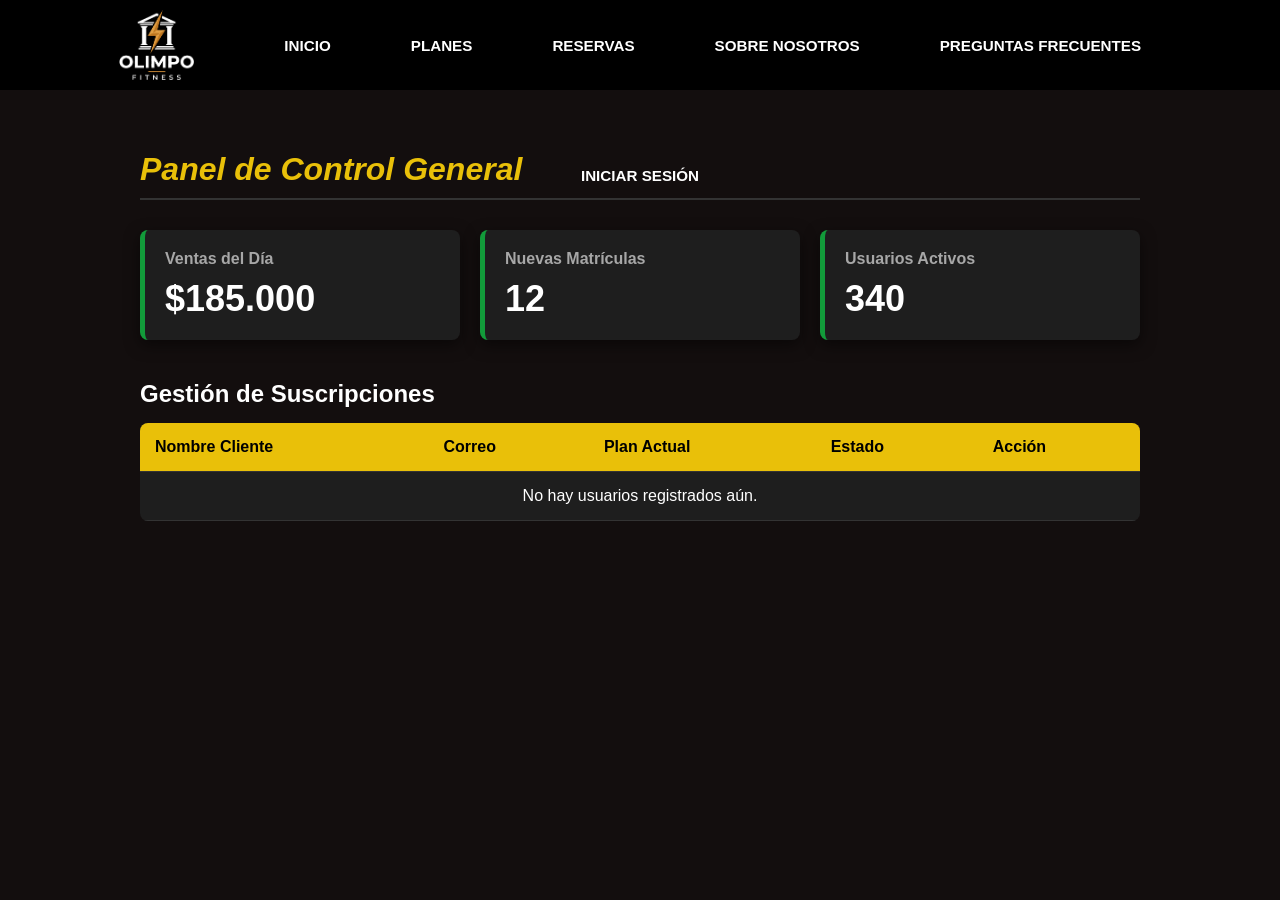
==== OlimpoFitness/admin.html @ 12df538f "cambios casi finales" ====
<!DOCTYPE html>
<html lang="es">
<head>
    <meta charset="UTF-8">
    <meta name="viewport" content="width=device-width, initial-scale=1.0">
    <title>Panel Admin - Olimpo Fitness</title>
    <link rel="stylesheet" href="estilos.css">
</head>
<body>

    
    <header id="barra-navegacion"></header>
    <script src="scripts/barraNav.js"></script>

    
    <main class="contenedor-admin">
        <h1 class="titulo-admin">Panel de Control General</h1>
        
        
        <div class="tarjetas-resumen">
            <div class="tarjeta-dato">
                <h3>Ventas del Día</h3>
                <p class="numero-grande">$185.000</p>
            </div>
            <div class="tarjeta-dato">
                <h3>Nuevas Matrículas</h3>
                <p class="numero-grande">12</p>
            </div>
            <div class="tarjeta-dato">
                <h3>Usuarios Activos</h3>
                <p class="numero-grande">340</p>
            </div>
        </div>

        
        <div class="seccion-tabla">
            <h2>Gestión de Suscripciones</h2>
            <table class="tabla-admin">
                <thead>
                    <tr>
                        <th>Nombre Cliente</th>
                        <th>Correo</th>
                        <th>Plan Actual</th>
                        <th>Estado</th>
                        <th>Acción</th>
                    </tr>
                </thead>
               
                <tbody id="tabla-usuarios">
                </tbody>
            </table>
        </div>
    </main>

    
    <script src="scripts/scriptAdmin.js"></script>
</body>
</html>
---- OlimpoFitness/estilos.css ----
body{
    margin: 0;
    font-family: Arial,sans-serif;
    background-color: #130e0e;
    overflow-x: hidden;
}

a {
    text-decoration: none;
}

/* BARRA PRINCIPAL */
.contenedor-botones{
    display: flex;
    justify-content: center;
    align-items: center;
    gap: 40px;
    padding: 15px 30px;
    background-color: rgb(19, 14, 14); 
    flex-wrap: wrap;
}

.boton-texto {
    background: none;
    border: none;
    padding: 5px;
    font: Arial;
    font-size: 18px;
    color: #a7a7a7;
    cursor: pointer;
    z-index: 2;

}

.boton-texto:hover {
  color: #ffffff;
  transition: color .3s ease;
  text-decoration: underline;
}   

.logo{
    height: auto;
    width: 100px;
    max-width: 100%;
}

/* FOTO PRINCIPAL */

.contenedor-imagenes{
    position: relative;
    width: 100%;
    overflow: hidden;
}

.imagen-fondo{
    position: relative;
    width: 100%;
    height: auto;
}

.centralizador{
    position: absolute;
    top: 0;
    left: 0;
    width: 100%;
    height: 100%;

    display: flex;
    flex-direction: column;
    justify-content: center;
    align-items: center; 
    gap: 15px;
    padding: 20px;
    
    box-sizing: border-box;
}

.titulo-pagina{
    position: absolute;
    top: 0;
    left: 0;
    width: 100%;
    height: 60%;

    display: flex;
    justify-content: center;
    align-items: center;
    
    -webkit-text-stroke-width: 2px;
    -webkit-text-stroke-color: rgb(7, 7, 7);
    color: rgb(255, 255, 255);
    font-size: 7vw;
    font-weight: bold;
    text-shadow: 4px 4px 8px rgba(7, 7, 7, 0.8);
    text-align: center;
    margin: 0;

}

.sub-titulo{
    position: absolute;
    top: 0;
    left: 0;
    width: 100%;
    height: 78%;

    display: flex;
    justify-content: center;
    align-items: center;
    
    -webkit-text-stroke-width: 1.5px;
    -webkit-text-stroke-color: rgb(7, 7, 7);

    color: white;
    font-size: 3vw;
    font-weight: bold;
    text-shadow: 4px 4px 8px rgba(0, 0, 0, 0.8);
    margin: 0;
    text-align: center;
}

.boton-img{
    background: rgb(34, 34, 34);
    border: none;
    padding: 10px 25px;
    font-size: 20px;
    border-radius: 8px;

    color: rgb(255, 255, 255);
    font-size: 2vw;
    font-weight: bold;
    text-shadow: 4px 4px 8px rgba(17, 16, 16, 0.8);

    cursor: pointer;
    z-index: 2;
    margin-top: 10px;
}

.boton-img:hover {
  color: #e9c009;
  transition: color .3s ease;
}   

/* ESTILOS PAGINA NOSOTROS*/
.seccion-nosotros {
  max-width: 900px;
  margin: 60px auto;
  padding: 0 20px;
  text-align: center;
  font-family: system-ui, -apple-system, sans-serif;
}

.franja{
  width: 100vw;
  margin-left: calc(-50vw + 50%);
  margin-right: calc(-50vw + 50%);
  padding: 100px 0;
  
  background-color: #e9c009;
  display: flex;
  justify-content: center;
  align-items: center;
  padding: 20px 0;
}

.titulo-nosotros {
  font-size: 1.8rem;
  font-weight: 700;
  color: #ffffff; 
  margin-bottom: 25px;
}

.texto-nosotros {
  font-size: 1rem;
  line-height: 1.6;
  color: #ffffff;
  margin-bottom: 20px;
  font-weight: 400;
}
.titulo-principal {
  font-size: 4vw;
  font-weight: 800;
  letter-spacing: 2px;
  text-transform: uppercase;
  color: #fff6f6;
  margin-bottom: 35px;
}
.seccion-mision-vision {
  max-width: 900px;
  margin: 50px auto;
  padding: 0 20px;
  text-align: center;
}

.titulo-vm {
  color: #ffffff;            
  font-size: 1.8rem;
  font-weight: 700;
  margin-top: 40px;
  margin-bottom: 20px;
}

.texto-vm {
  color: #e0e0e0;            
  font-size: 1rem;
  line-height: 1.7;
  margin-bottom: 20px;
  font-weight: 300;
}
.banner-instagram {
  width: 100%;
  background-color: #000000;
  padding: 40px 20px;
  text-align: center;
}

.link-instagram {
  display: inline-flex;
  flex-direction: column;
  align-items: center;
  text-decoration: none;
  transition: transform 0.2s ease-in-out;
}

.link-instagram:hover {
  transform: scale(1.05); 
}

.icono-instagram {
  width: 60px;
  height: 60px;
  object-fit: cover;      
  border-radius: 50%;      
  margin-bottom: 12px;
}

.titulo-ig {
  color: #ffffff;         
  font-size: 1.8rem;
  font-weight: 800;
  letter-spacing: 1.5px;
  margin: 0;
}

.usuario-ig {
  display: block;
  color: #e9c009;         
  font-size: 1.4rem;
  font-weight: 700;
  letter-spacing: 1px;
  margin-top: 6px;
}


.contenedor-botones {
  display: flex;
  align-items: center;
  background-color: #000000;
  height: 90px;             
  padding: 0 20px;
}


.logo {
  height: 70px;            
  width: auto;           
  margin-right: 30px;
}


.boton-texto {
  display: flex;
  align-items: center;
  height: 100%;
  padding: 0 20px;
  background: transparent;
  border: none;
  color: #ffffff;
  font-size: 0.95rem;
  font-weight: 700;
  text-decoration: none;
  cursor: pointer;
  transition: background-color 0.2s ease, color 0.2s ease;
}

.boton-texto:hover {
  background-color: #e9c009;
  color: #ffffff;
}

/* INICIO DE SESION*/

.contenedor-login{
    display: flex;
    justify-content: center;  
    align-items: center;  
    min-height: 100vh;    
}

.cuadro-login {
  background-color: rgb(31,31,31);
  padding: 40px;
  border-radius: 8px;
  box-shadow: 1px 1px 20px #e9c009;
  width: 320px;
  margin-top: -300px;
}

.cuadro-login h2{
    text-align: center;
    margin-top: 0;
    margin-bottom: 30px;
    color: #eeeeee;
}

.cuadro-login form{
    display: flex;
    flex-direction: column;
    gap: 20px;
}

.campo-texto{
    padding: 12px;
    border: 1px solid #cccccc;
    border-radius: 5px;
    font-size: 14px;
    font-family: inherit;
    outline: none;
}

.campo-texto:focus{
    border-color: #e9c009;
    border-width: 2px;
}

.boton-entrar{
    background-color: #181818;
    color: #ffffff;
    border: none;
    padding: 14px;
    border-radius: 5px;
    font-size: 14px;
    font-weight: bold;
    cursor: pointer;
    margin-top: 10px;
    text-align: center;
}

.boton-entrar:hover{
    color: #e9c009;
    transition: color .3s ease;
    text-decoration: underline;
}

.texto-registro{
    text-align: center;
    color: #cccccc;
    margin-top: -10px;
}

.btn-crear{
    background: none;
    border: none;
    color: red;
    font-family: inherit;
    font-size: 16px;
    font-weight: bold;
    cursor: pointer;
}

.btn-crear:hover{
    text-decoration: underline;
}

/* PAGINA PREGUNTAS FRECUENTES*/

.contenedorfaq{
    display: flex;
    flex-direction: column;
    justify-content: flex-end;
    height: 100%;
}

.contenedor-faq {
    padding-top: 270px;
    padding-bottom: 90px;
}

.faq-item {
    margin-bottom: 30px;
}


.subsubtitulo {
    display: flex;
    justify-content: center;
    align-items: center;
    color: white;
    font-size: 2vw;
    font-weight: bold;
    text-shadow: 4px 4px 8px rgba(0, 0, 0, 0.8);
    text-align: center;
    margin: 40px 0; 
}

.texto-respuesta {
    display: flex;
    justify-content: center;
    align-items: center;
    color: rgb(157, 142, 142);
    font-size: 1.5vw;
    font-weight: normal;
    text-shadow: 4px 4px 8px rgba(0, 0, 0, 0.8);
    text-align: center;
    margin: 0;
}


/*               (^///^)        */
/*       SECCIÓN DE PLANES (planes.html)     */

/* Contenedor general que ordena las 4 cajas */
.contenedor-planes {
    display: flex;
    justify-content: center; 
    align-items: center;     
    flex-wrap: wrap;         
    gap: 30px;
    padding: 60px 20px;
    background-color: #130e0e; 
    
   
    width: 100vw;            
    min-height: 80vh;        
    box-sizing: border-box;  
    margin: 0 auto;
}


.tarjeta-plan {
    background-color: #1e1e1e; 
    border-top: 5px solid #e9c009; 
    border-radius: 12px;
    padding: 30px 20px;
    width: 240px; 
    text-align: center;
    color: white; 
    box-shadow: 0 10px 20px rgba(0, 0, 0, 0.6);
    transition: transform 0.3s ease;
    
    
    display: flex;
    flex-direction: column;
    justify-content: space-between;
    min-height: 480px; 
}


.tarjeta-plan:hover {
    transform: translateY(-10px);
    border-top-color: white;
}


.titulo-plan {
    font-size: 24px;
    margin: 0 0 10px 0;
    font-style: italic; 
}

.precio-plan {
    font-size: 32px;
    margin: 0;
}

.detalle-mes {
    font-size: 16px;
    color: #a7a7a7; 
}

.texto-ahorro {
    font-size: 14px;
    color: #e9c009;
    margin: 5px 0 20px 0;
}


.etiqueta-destacado {
    background-color: #e9c009;
    color: black;
    font-weight: bold;
    padding: 5px 10px;
    border-radius: 5px;
    font-size: 12px;
    margin-bottom: 15px;
    display: inline-block;
}

.etiqueta-beneficios {
    background-color: white;
    color: black;
    font-weight: bold;
    padding: 5px 15px;
    border-radius: 20px;
    margin: 10px auto 20px auto;
    display: inline-block;
}


.lista-beneficios {
    list-style: none; 
    padding: 0;
    margin: 0 0 30px 0;
    flex-grow: 1; 
}

.lista-beneficios li {
    margin-bottom: 15px;
    font-size: 14px;
    line-height: 1.4;
}


.boton-verde {
    background-color: #129b3a; 
    color: white;
    text-decoration: none;
    padding: 12px 20px;
    border-radius: 25px;
    font-weight: bold;
    font-size: 16px;
    transition: background-color 0.3s ease;
}

.boton-verde:hover {
    background-color: #0e7a2d; 
}


/* ========================================= */
/*       TÍTULO GRANDE DE PLANES             */
/* ========================================= */

.encabezado-planes {
    text-align: center;
    padding: 50px 20px 10px 20px;
    background-color: #130e0e; 
    color: white;
}

.titulo-principal-planes {
    font-size: 55px;                         
    font-style: italic;   
    font-weight: bold;
    margin: 0;
    letter-spacing: 2px; 
    text-shadow: 3px 3px 6px rgba(0, 0, 0, 0.8);
}

.subtitulo-sedes {
    font-size: 22px;
    font-style: italic;
    margin: 15px 0 30px 0;
    color: #ffffff;
    font-weight: normal;
}

.texto-resalte {
    color: #e9c009; 
    font-weight: bold;
}

.texto-multisede {
    font-size: 24px;
    font-style: italic;
    margin: 0;
    color: #a7a7a7; 
    font-weight: normal;
}

.destacado-blanco {
    font-size: 45px;
    color: white;
    font-weight: bold;
    display: inline-block;
    margin-top: 5px;
}


/*      (┬┬﹏┬┬)    */
/* TERMINA SECCIÓN DE PLANES (planes.html) */

/* VISTA DE PERFIL DE USUARIO          */
.contenedor-perfil {
    display: flex;
    justify-content: center;
    align-items: center;
    padding: 40px 20px;
    min-height: 80vh;
    background-color: #130e0e;
    box-sizing: border-box;
}

.tarjeta-perfil {
    background-color: #1e1e1e;
    border-radius: 12px;
    border-top: 5px solid #e9c009; /* Línea dorada distintiva */
    width: 100%;
    max-width: 500px; /* Ancho cómodo de lectura */
    padding: 35px 30px;
    box-shadow: 0 10px 25px rgba(0, 0, 0, 0.7);
    color: white;
}

/* Cabecera y Avatar */
.cabecera-perfil {
    text-align: center;
    margin-bottom: 20px;
}

.avatar-usuario {
    width: 80px;
    height: 80px;
    background-color: #2b2b2b;
    border: 2px solid #e9c009;
    border-radius: 50%;
    margin: 0 auto 15px auto;
    display: flex;
    align-items: center;
    justify-content: center;
    font-size: 28px;
    font-weight: bold;
    color: #e9c009;
}

.nombre-usuario {
    font-size: 26px;
    margin: 0 0 8px 0;
    font-style: italic;
}

.badge-estado {
    background-color: #129b3a33;
    color: #129b3a;
    border: 1px solid #129b3a;
    padding: 4px 12px;
    border-radius: 20px;
    font-size: 13px;
    font-weight: bold;
}

.separador {
    border: 0;
    height: 1px;
    background: #333333;
    margin: 20px 0;
}

/* Filas de Información */
.titulo-seccion {
    font-size: 18px;
    color: #e9c009;
    margin-bottom: 15px;
    font-style: italic;
}

.fila-dato {
    display: flex;
    justify-content: space-between;
    margin-bottom: 12px;
    font-size: 15px;
}

.etiqueta-dato {
    color: #a7a7a7;
}

.valor-dato {
    color: #ffffff;
    font-weight: bold;
}

.plan-resaltado {
    color: #e9c009;
}

.estado-al-dia {
    color: #129b3a;
}

/* Botones */
.acciones-perfil {
    display: flex;
    gap: 15px;
    margin-top: 30px;
}

.boton-accion {
    flex: 1;
    text-align: center;
    padding: 12px;
    border-radius: 8px;
    font-weight: bold;
    cursor: pointer;
    text-decoration: none;
    font-size: 15px;
    border: none;
    transition: background 0.3s ease;
}

.boton-accion.primario {
    background-color: #129b3a;
    color: white;
}

.boton-accion.primario:hover {
    background-color: #0e7a2d;
}

.boton-accion.secundario {
    background-color: #2b2b2b;
    color: #ffffff;
}

.boton-accion.secundario:hover {
    background-color: #3d3d3d;
}

/* PROCESAR PAGO */
.contenedor-pago {
    display: flex;
    justify-content: center;
    align-items: center;
    padding: 40px 20px;
    min-height: 80vh;
    background-color: #130e0e;
    box-sizing: border-box;
}

.cuadro-pago {
    background-color: #1e1e1e;
    border-radius: 12px;
    border-top: 5px solid #e9c009;
    width: 100%;
    max-width: 400px;
    padding: 35px 30px;
    box-shadow: 0 10px 25px rgba(0, 0, 0, 0.7);
    color: white;
}

.fila-detalle {
    margin-bottom: 15px;
    font-size: 18px;
}

.texto-pago{
    color: #e9c009;
    font-size: 20px;                           
    font-weight: bold;
    margin: 8px;
    letter-spacing: 1px; 
    text-transform: uppercase;
    
}

.fila-detalle .etiqueta {
    color: #ffcc00;
    font-weight: bold;
    text-transform: uppercase;
}

.fila-detalle .valor {
    color: #ffffff;
    margin-left: 8px;
    text-transform: uppercase;
}

.boton-amarillo {
    background-color: #ffcc00; 
    color: #1e1e1e; 
    border: none;
    border-radius: 8px; 
    padding: 15px 20px;
    font-size: 16px;
    font-weight: bold;
    text-transform: uppercase;
    cursor: pointer;
    width: 100%; 
    margin-top: 25px;
    transition: background-color 0.3s ease;
}

.boton-amarillo:hover {
    background-color: #e6b800;
}

/* ========================================= */
/* 1. TÍTULO GRANDE DE PLANES                */
/* ========================================= */
.encabezado-planes {
    text-align: center;
    padding: 50px 20px 10px 20px;
    background-color: #130e0e; 
    color: white;
}

.titulo-principal-planes {
    font-size: 55px;
    font-style: italic;
    font-weight: bold;
    margin: 0;
    letter-spacing: 2px;
    text-shadow: 3px 3px 6px rgba(0, 0, 0, 0.8);
}

.subtitulo-sedes {
    font-size: 22px;
    font-style: italic;
    margin: 15px 0 30px 0;
    color: #ffffff;
    font-weight: normal;
}

.texto-resalte {
    color: #129b3a; 
    font-weight: bold;
}

.texto-multisede {
    font-size: 24px;
    font-style: italic;
    margin: 0;
    color: #a7a7a7;
}

.destacado-blanco {
    font-size: 45px;
    color: white;
    font-weight: bold;
    display: inline-block;
    margin-top: 5px;
}

/* ========================================= */
/* 2. VISTA DE LOGIN Y REGISTRO              */
/* ========================================= */
.contenedor-login {
    display: flex;
    justify-content: center;
    align-items: center;
    min-height: 80vh;
    background-color: #130e0e;
}

.cuadro-login {
    background-color: #1e1e1e;
    border-top: 5px solid #e9c009;
    border-radius: 12px;
    padding: 40px;
    width: 100%;
    max-width: 400px;
    box-shadow: 0 10px 25px rgba(0, 0, 0, 0.7);
    color: white;
    text-align: center;
}

.cuadro-login h2 {
    font-style: italic;
    margin-bottom: 25px;
}

.campo-texto {
    width: 100%;
    box-sizing: border-box;
    padding: 12px;
    margin-bottom: 15px;
    border-radius: 6px;
    border: 1px solid #333;
    background-color: #2b2b2b;
    color: white;
    font-size: 16px;
    outline: none;
}

.campo-texto:focus {
    border-color: #129b3a;
}

.boton-entrar {
    width: 100%;
    padding: 15px;
    margin-top: 10px;
    font-size: 16px;
    font-weight: bold;
    cursor: pointer;
    border: none;
    background-color: #129b3a;
    color: white;
    border-radius: 6px;
}

.texto-registro {
    margin-top: 20px;
    font-size: 14px;
    color: #a7a7a7;
}

.btn-crear {
    color: #e9c009;
    text-decoration: none;
    font-weight: bold;
}

/* ========================================= */
/* 3. VISTA DE PERFIL DE USUARIO             */
/* ========================================= */
.contenedor-perfil {
    display: flex;
    justify-content: center;
    align-items: center;
    padding: 40px 20px;
    min-height: 80vh;
    background-color: #130e0e;
    box-sizing: border-box;
}

.tarjeta-perfil {
    background-color: #1e1e1e;
    border-radius: 12px;
    border-top: 5px solid #e9c009;
    width: 100%;
    max-width: 500px;
    padding: 35px 30px;
    box-shadow: 0 10px 25px rgba(0, 0, 0, 0.7);
    color: white;
}

.cabecera-perfil {
    text-align: center;
    margin-bottom: 20px;
}

.avatar-usuario {
    width: 80px;
    height: 80px;
    background-color: #2b2b2b;
    border: 2px solid #e9c009;
    border-radius: 50%;
    margin: 0 auto 15px auto;
    display: flex;
    align-items: center;
    justify-content: center;
    font-size: 28px;
    font-weight: bold;
    color: #e9c009;
}

.nombre-usuario {
    font-size: 26px;
    margin: 0 0 8px 0;
    font-style: italic;
}

.badge-estado {
    padding: 4px 12px;
    border-radius: 20px;
    font-size: 13px;
    font-weight: bold;
}

.separador {
    border: 0;
    height: 1px;
    background: #333333;
    margin: 20px 0;
}

.titulo-seccion {
    font-size: 18px;
    color: #e9c009;
    margin-bottom: 15px;
    font-style: italic;
}

.fila-dato {
    display: flex;
    justify-content: space-between;
    margin-bottom: 12px;
    font-size: 15px;
}

.etiqueta-dato {
    color: #a7a7a7;
}

.valor-dato {
    color: #ffffff;
    font-weight: bold;
}

.plan-resaltado {
    color: #e9c009;
}

/* ========================================= */
/* 4. VISTA DE ADMINISTRADOR (admin.html)    */
/* ========================================= */
.contenedor-admin {
    padding: 40px 20px;
    color: white;
    max-width: 1000px;
    margin: 0 auto;
    min-height: 80vh;
}

.titulo-admin {
    font-size: 32px;
    font-style: italic;
    color: #e9c009;
    border-bottom: 2px solid #333;
    padding-bottom: 10px;
    margin-bottom: 30px;
}

.tarjetas-resumen {
    display: flex;
    gap: 20px;
    margin-bottom: 40px;
}

.tarjeta-dato {
    background-color: #1e1e1e;
    padding: 20px;
    border-radius: 8px;
    flex: 1;
    border-left: 5px solid #129b3a;
    box-shadow: 0 5px 15px rgba(0,0,0,0.5);
}

.tarjeta-dato h3 {
    margin: 0;
    font-size: 16px;
    color: #a7a7a7;
}

.numero-grande {
    font-size: 36px;
    font-weight: bold;
    margin: 10px 0 0 0;
    color: white;
}

.seccion-tabla h2 {
    color: white;
    margin-bottom: 15px;
}

.tabla-admin {
    width: 100%;
    border-collapse: collapse;
    background-color: #1e1e1e;
    border-radius: 8px;
    overflow: hidden;
}

.tabla-admin th, .tabla-admin td {
    padding: 15px;
    text-align: left;
    border-bottom: 1px solid #333;
}

.tabla-admin th {
    background-color: #e9c009;
    color: black;
    font-weight: bold;
}

.estado-activo { color: #129b3a; font-weight: bold; }
.estado-inactivo { color: #ff4d4d; font-weight: bold; }

.btn-editar {
    background-color: #2b2b2b;
    color: white;
    border: 1px solid #e9c009;
    padding: 6px 12px;
    border-radius: 4px;
    cursor: pointer;
    transition: 0.3s;
}

.btn-editar:hover {
    background-color: #e9c009;
    color: black;
}


/* ========================================= */
/* 5. VISTA DE RESERVAS DE CLASES    */
/* ========================================= */
.contenedor-reservas {
    padding: 20px;
    max-width: 1100px;
    margin: 0 auto;
    min-height: 80vh;
}

.grilla-horarios {
    display: flex;
    justify-content: center;
    gap: 30px;
    flex-wrap: wrap;
    margin-top: 40px;
}

.dia-horario {
    background-color: #1e1e1e;
    border-radius: 12px;
    width: 300px;
    padding: 20px;
    box-shadow: 0 8px 20px rgba(0,0,0,0.6);
}

.titulo-dia {
    color: #e9c009;
    text-align: center;
    font-style: italic;
    border-bottom: 2px solid #333;
    padding-bottom: 10px;
    margin-bottom: 20px;
}

.tarjeta-clase {
    background-color: #2b2b2b;
    border-left: 4px solid #129b3a;
    padding: 15px;
    margin-bottom: 15px;
    border-radius: 6px;
    color: white;
}

.tarjeta-clase h4 {
    margin: 0 0 5px 0;
    font-size: 18px;
}

.hora-clase {
    color: #a7a7a7;
    margin: 0 0 5px 0;
    font-weight: bold;
}

.profe-clase {
    font-size: 13px;
    color: #888;
    margin: 0 0 15px 0;
}

.btn-reservar {
    width: 100%;
    background-color: transparent;
    color: #e9c009;
    border: 1px solid #e9c009;
    padding: 8px;
    border-radius: 4px;
    cursor: pointer;
    font-weight: bold;
    transition: 0.3s;
}

.btn-reservar:hover {
    background-color: #e9c009;
    color: black;
}
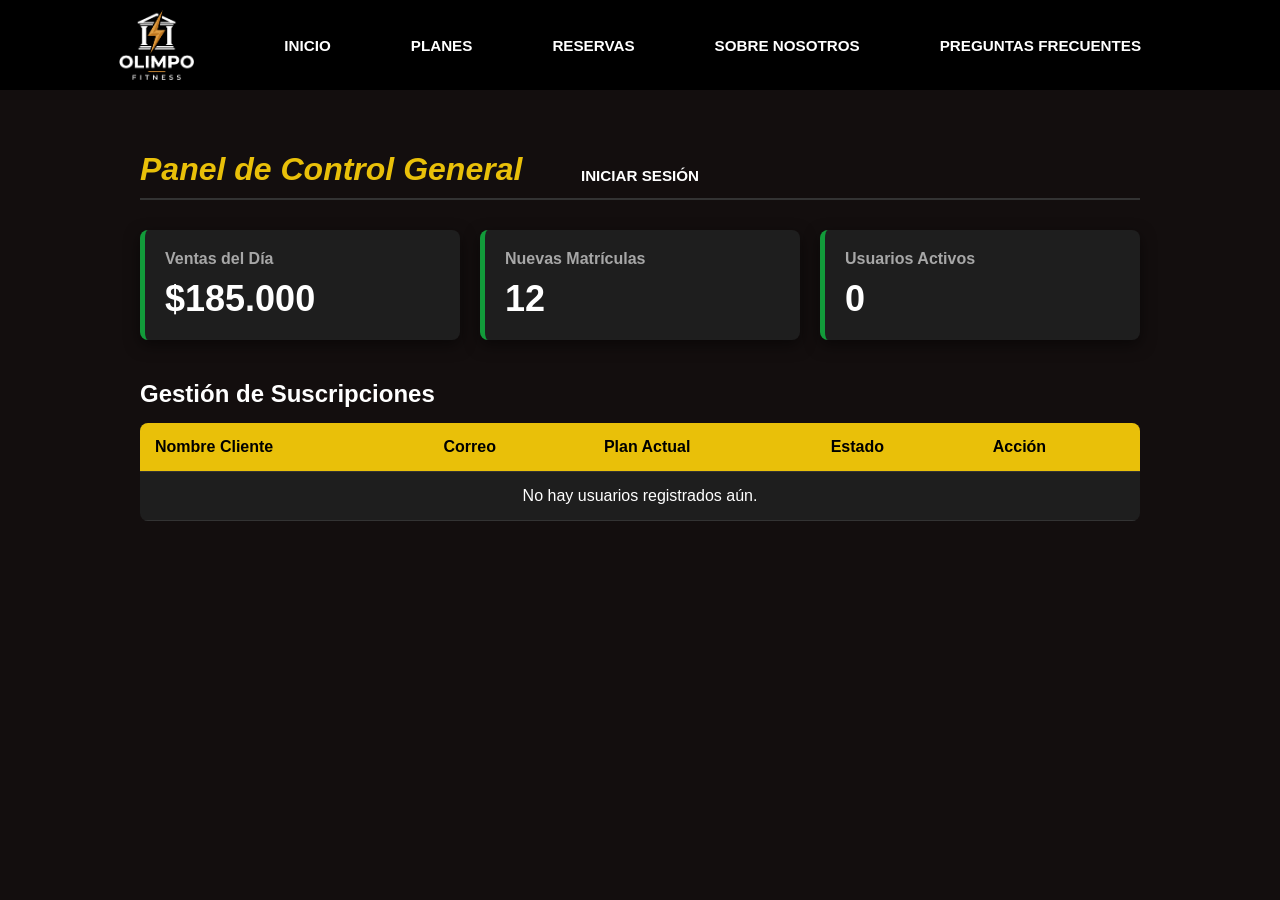
==== commit 99286539: "cambios finales" ====
--- a/OlimpoFitness/admin.html
+++ b/OlimpoFitness/admin.html
@@ -28,7 +28,7 @@
             </div>
             <div class="tarjeta-dato">
                 <h3>Usuarios Activos</h3>
-                <p class="numero-grande">340</p>
+                <p class="numero-grande" id="contador-usuarios">0</p>
             </div>
         </div>
 
--- a/OlimpoFitness/estilos.css
+++ b/OlimpoFitness/estilos.css
@@ -290,12 +290,14 @@
 
 /* INICIO DE SESION*/
 
-.contenedor-login{
-    display: flex;
-    justify-content: center;  
-    align-items: center;  
-    min-height: 100vh;    
-}
+.contenedor-login {
+    display: flex;
+    justify-content: center;
+    align-items: center;
+    min-height: 85vh;
+    margin-top: 110px; 
+}
+
 
 .cuadro-login {
   background-color: rgb(31,31,31);
